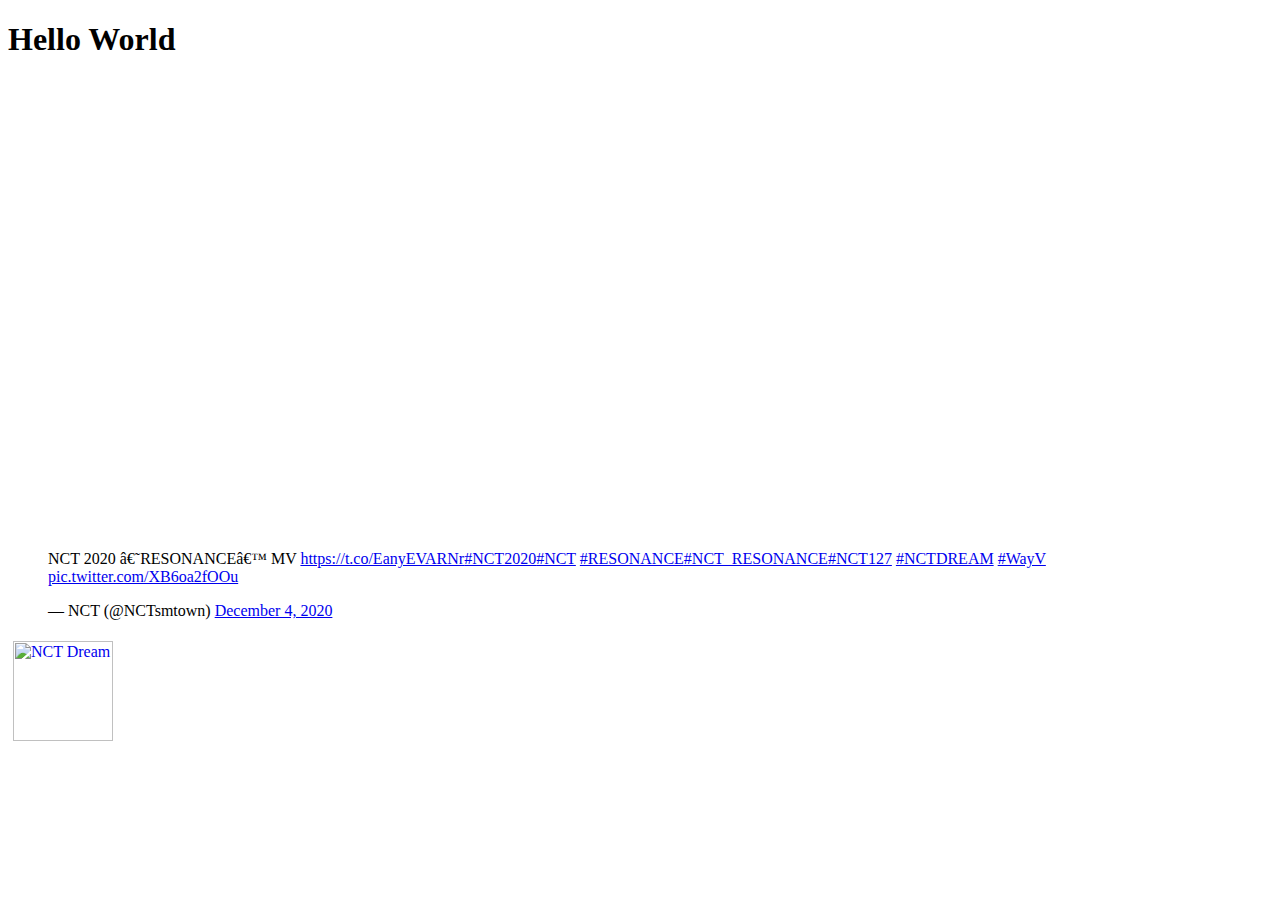
==== embeddingOriginalWork.html @ 06839996 "Add files via upload" ====
<!DOCTYPE html>
<html>
    <head>
        <title>Hello World</title>
    </head>
    <body>
        <h1>Hello World</h1>
        <iframe width="560" height="315" src="https://www.youtube.com/embed/tyrVtwE8Gv0?start=180" frameborder="0" allow="accelerometer; autoplay; clipboard-write; encrypted-media; gyroscope; picture-in-picture" allowfullscreen></iframe>
        <iframe src="https://www.google.com/maps/embed?pb=!1m14!1m8!1m3!1d12656.605381443114!2d127.0506905!3d37.5279295!3m2!1i1024!2i768!4f13.1!3m3!1m2!1s0x0%3A0xaf7f92be5acffa56!2sSM%20Entertainment%20Studio%20Center!5e0!3m2!1szh-CN!2sus!4v1610074210660!5m2!1szh-CN!2sus" width="600" height="450" frameborder="0" style="border:0;" allowfullscreen="" aria-hidden="false" tabindex="0"></iframe>
        <blockquote class="twitter-tweet"><p lang="en" dir="ltr">NCT 2020 ‘RESONANCE’ MV <a href="https://t.co/EanyEVARNr">https://t.co/EanyEVARNr</a><a href="https://twitter.com/hashtag/NCT2020?src=hash&amp;ref_src=twsrc%5Etfw">#NCT2020</a><a href="https://twitter.com/hashtag/NCT?src=hash&amp;ref_src=twsrc%5Etfw">#NCT</a> <a href="https://twitter.com/hashtag/RESONANCE?src=hash&amp;ref_src=twsrc%5Etfw">#RESONANCE</a><a href="https://twitter.com/hashtag/NCT_RESONANCE?src=hash&amp;ref_src=twsrc%5Etfw">#NCT_RESONANCE</a><a href="https://twitter.com/hashtag/NCT127?src=hash&amp;ref_src=twsrc%5Etfw">#NCT127</a> <a href="https://twitter.com/hashtag/NCTDREAM?src=hash&amp;ref_src=twsrc%5Etfw">#NCTDREAM</a> <a href="https://twitter.com/hashtag/WayV?src=hash&amp;ref_src=twsrc%5Etfw">#WayV</a> <a href="https://t.co/XB6oa2fOOu">pic.twitter.com/XB6oa2fOOu</a></p>&mdash; NCT (@NCTsmtown) <a href="https://twitter.com/NCTsmtown/status/1334815727279243264?ref_src=twsrc%5Etfw">December 4, 2020</a></blockquote> <script async src="https://platform.twitter.com/widgets.js" charset="utf-8"></script>

        <a href="https://www.youtube.com/watch?v=HaxSN0Ujtro">
            <img src="https://static.wikia.nocookie.net/kboy-group/images/c/c4/NCT_Dream_%28D%C3%A9j%C3%A0_Vu%29_1.png/revision/latest?cb=20201008073042" title= "NCT Dream" style= "width:100px; height:100px; margin:5px">
        </a>

    </body>
</html>
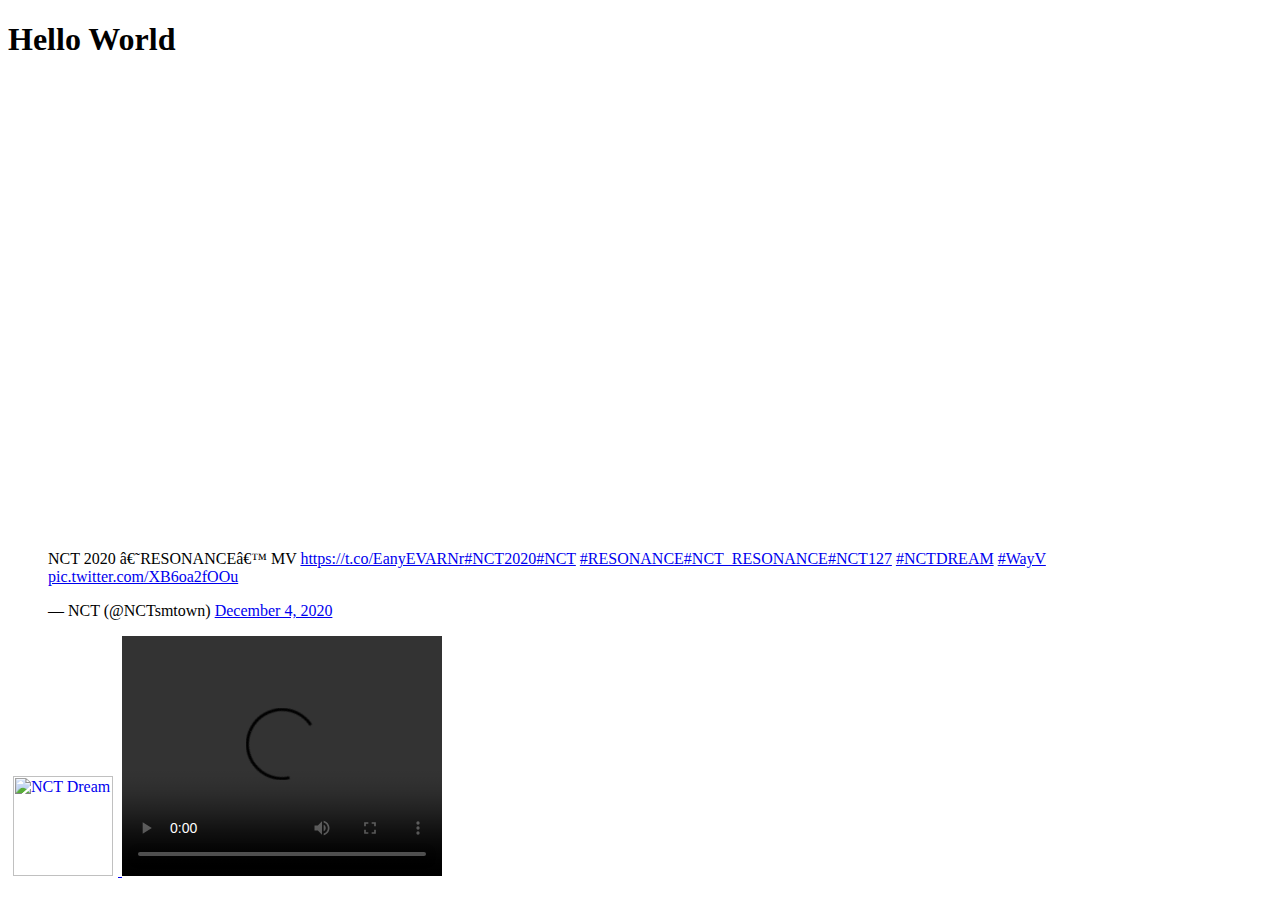
==== commit 73d6fca9: "Add files via upload" ====
--- a/embeddingOriginalWork.html
+++ b/embeddingOriginalWork.html
@@ -12,6 +12,11 @@
         <a href="https://www.youtube.com/watch?v=HaxSN0Ujtro">
             <img src="https://static.wikia.nocookie.net/kboy-group/images/c/c4/NCT_Dream_%28D%C3%A9j%C3%A0_Vu%29_1.png/revision/latest?cb=20201008073042" title= "NCT Dream" style= "width:100px; height:100px; margin:5px">
         </a>
-
+        <object data="/Users/vicky/Desktop/005OayIHly1gfnka4x45cj32lc1mcqv7.jpg" width="300" height="200"></object>
+        <video width="320" height="240" controls>
+        <source src="movie.mp4" type="video/mp4">
+        <source src="movie.ogg" type="video/ogg">
+  Your browser does not support the video tag.
+</video>
     </body>
 </html>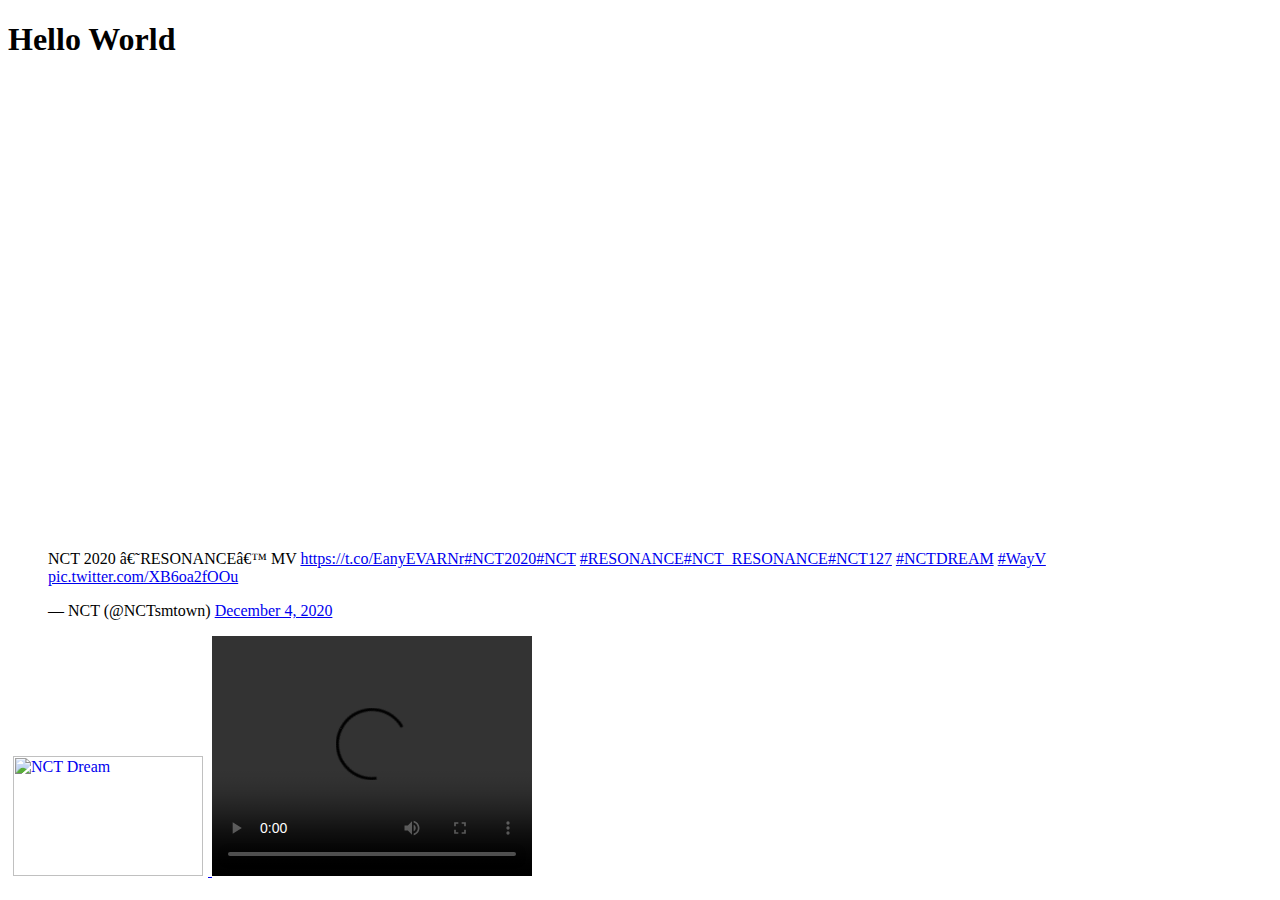
==== commit eab1d8ca: "Add files via upload" ====
--- a/embeddingOriginalWork.html
+++ b/embeddingOriginalWork.html
@@ -10,9 +10,9 @@
         <blockquote class="twitter-tweet"><p lang="en" dir="ltr">NCT 2020 ‘RESONANCE’ MV <a href="https://t.co/EanyEVARNr">https://t.co/EanyEVARNr</a><a href="https://twitter.com/hashtag/NCT2020?src=hash&amp;ref_src=twsrc%5Etfw">#NCT2020</a><a href="https://twitter.com/hashtag/NCT?src=hash&amp;ref_src=twsrc%5Etfw">#NCT</a> <a href="https://twitter.com/hashtag/RESONANCE?src=hash&amp;ref_src=twsrc%5Etfw">#RESONANCE</a><a href="https://twitter.com/hashtag/NCT_RESONANCE?src=hash&amp;ref_src=twsrc%5Etfw">#NCT_RESONANCE</a><a href="https://twitter.com/hashtag/NCT127?src=hash&amp;ref_src=twsrc%5Etfw">#NCT127</a> <a href="https://twitter.com/hashtag/NCTDREAM?src=hash&amp;ref_src=twsrc%5Etfw">#NCTDREAM</a> <a href="https://twitter.com/hashtag/WayV?src=hash&amp;ref_src=twsrc%5Etfw">#WayV</a> <a href="https://t.co/XB6oa2fOOu">pic.twitter.com/XB6oa2fOOu</a></p>&mdash; NCT (@NCTsmtown) <a href="https://twitter.com/NCTsmtown/status/1334815727279243264?ref_src=twsrc%5Etfw">December 4, 2020</a></blockquote> <script async src="https://platform.twitter.com/widgets.js" charset="utf-8"></script>
 
         <a href="https://www.youtube.com/watch?v=HaxSN0Ujtro">
-            <img src="https://static.wikia.nocookie.net/kboy-group/images/c/c4/NCT_Dream_%28D%C3%A9j%C3%A0_Vu%29_1.png/revision/latest?cb=20201008073042" title= "NCT Dream" style= "width:100px; height:100px; margin:5px">
+            <img src="https://static.wikia.nocookie.net/kboy-group/images/c/c4/NCT_Dream_%28D%C3%A9j%C3%A0_Vu%29_1.png/revision/latest?cb=20201008073042" title= "NCT Dream" style= "width:190px; height:120px; margin:5px">
         </a>
-        <object data="/Users/vicky/Desktop/005OayIHly1gfnka4x45cj32lc1mcqv7.jpg" width="300" height="200"></object>
+        <object data="/Users/vicky/Desktop/IMG_8334.JPG" width="200" height="400"></object>
         <video width="320" height="240" controls>
         <source src="movie.mp4" type="video/mp4">
         <source src="movie.ogg" type="video/ogg">
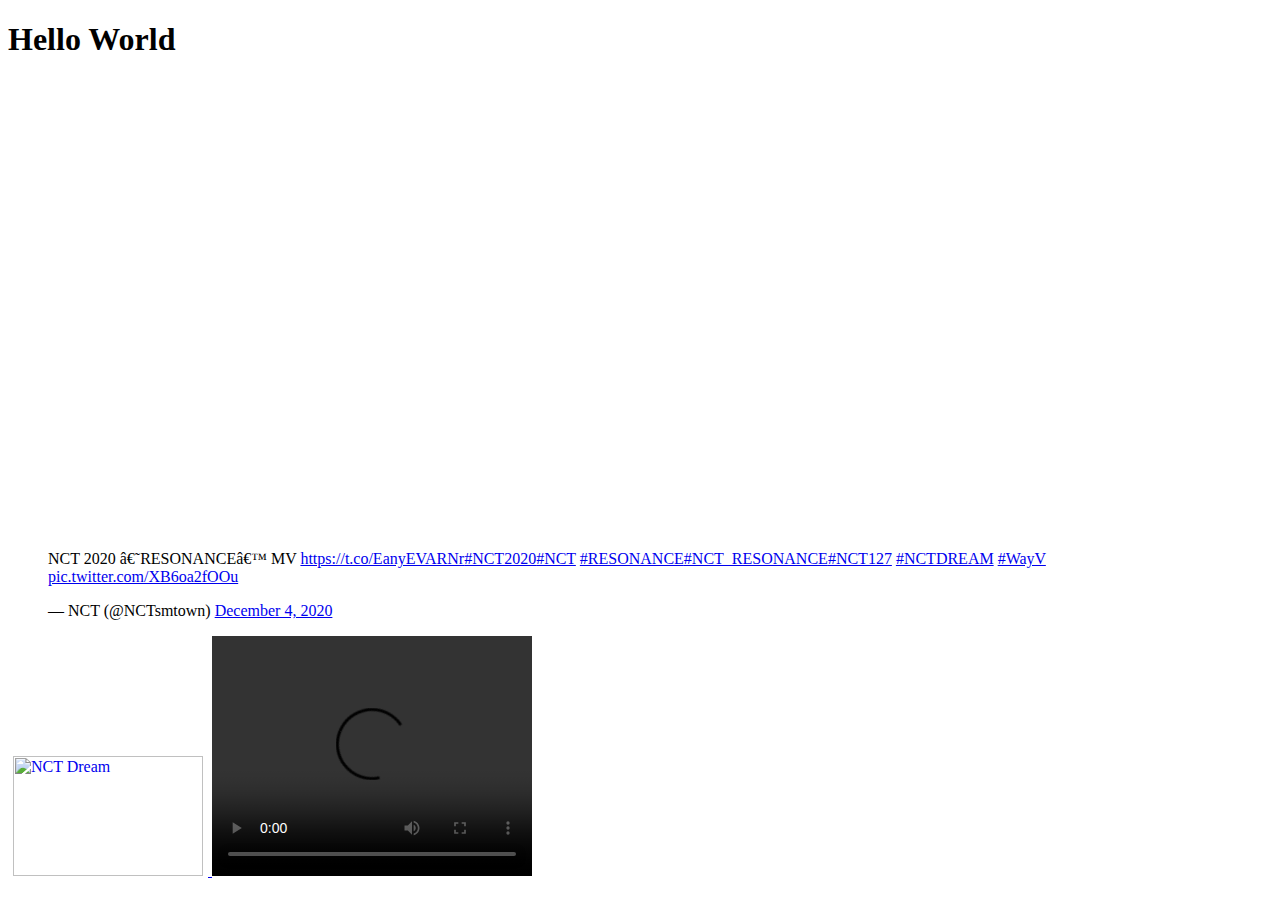
==== commit 41799456: "Update embeddingOriginalWork.html" ====
--- a/embeddingOriginalWork.html
+++ b/embeddingOriginalWork.html
@@ -12,11 +12,11 @@
         <a href="https://www.youtube.com/watch?v=HaxSN0Ujtro">
             <img src="https://static.wikia.nocookie.net/kboy-group/images/c/c4/NCT_Dream_%28D%C3%A9j%C3%A0_Vu%29_1.png/revision/latest?cb=20201008073042" title= "NCT Dream" style= "width:190px; height:120px; margin:5px">
         </a>
-        <object data="/Users/vicky/Desktop/IMG_8334.JPG" width="200" height="400"></object>
+        <object data="https://github.com/xiongz6-1837265/xiongz6-1837265.github.io/blob/main/IMG_8334.JPG" width="200" height="400"></object>
         <video width="320" height="240" controls>
         <source src="movie.mp4" type="video/mp4">
         <source src="movie.ogg" type="video/ogg">
   Your browser does not support the video tag.
 </video>
     </body>
-</html>+</html>
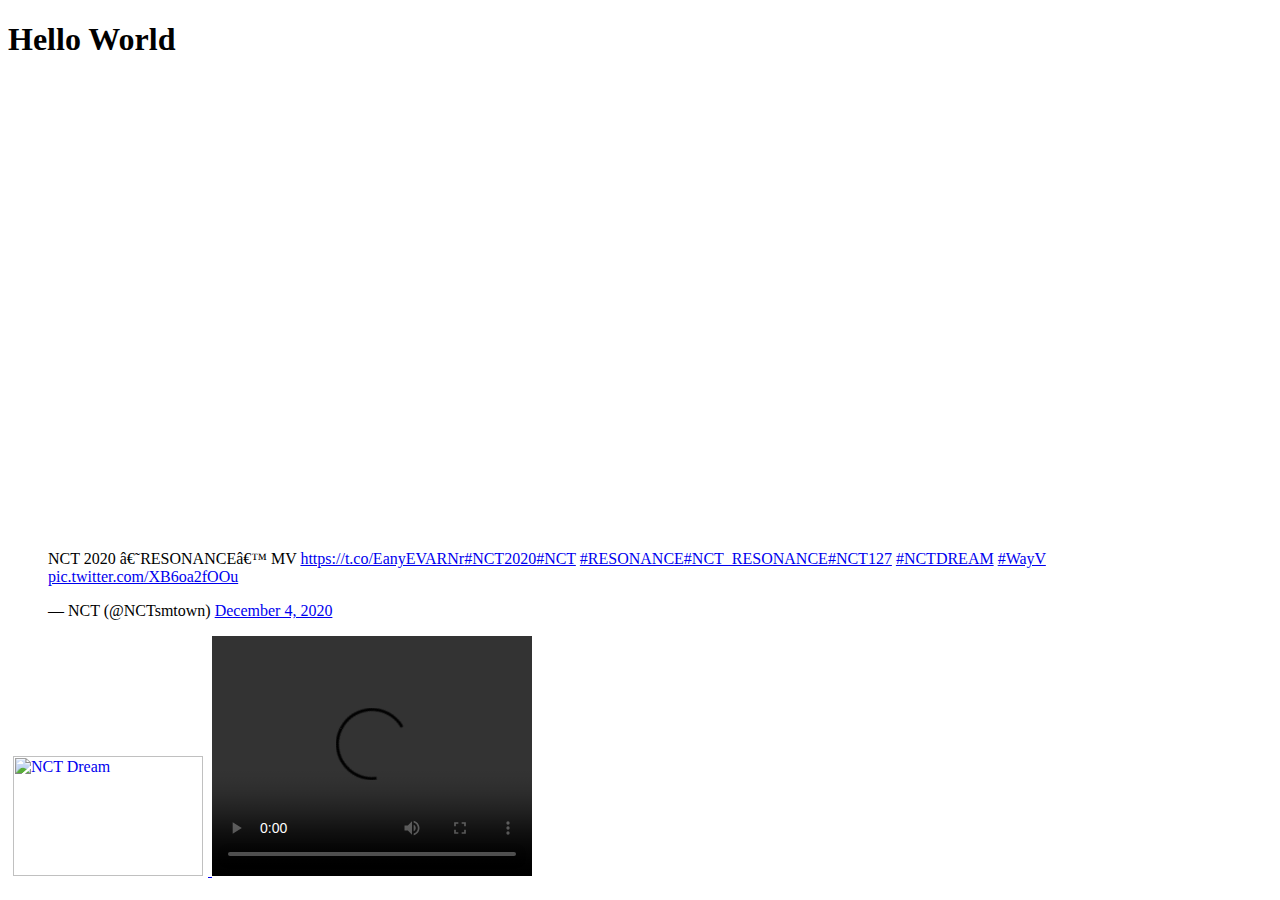
==== commit c99df65c: "Update embeddingOriginalWork.html" ====
--- a/embeddingOriginalWork.html
+++ b/embeddingOriginalWork.html
@@ -12,7 +12,7 @@
         <a href="https://www.youtube.com/watch?v=HaxSN0Ujtro">
             <img src="https://static.wikia.nocookie.net/kboy-group/images/c/c4/NCT_Dream_%28D%C3%A9j%C3%A0_Vu%29_1.png/revision/latest?cb=20201008073042" title= "NCT Dream" style= "width:190px; height:120px; margin:5px">
         </a>
-        <object data="https://github.com/xiongz6-1837265/xiongz6-1837265.github.io/blob/main/IMG_8334.JPG" width="200" height="400"></object>
+        <object data="https://github.com/xiongz6-1837265/xiongz6-1837265.github.io/blob/main/IMG_8334.JPG?raw=true" width="200" height="400"></object>
         <video width="320" height="240" controls>
         <source src="movie.mp4" type="video/mp4">
         <source src="movie.ogg" type="video/ogg">
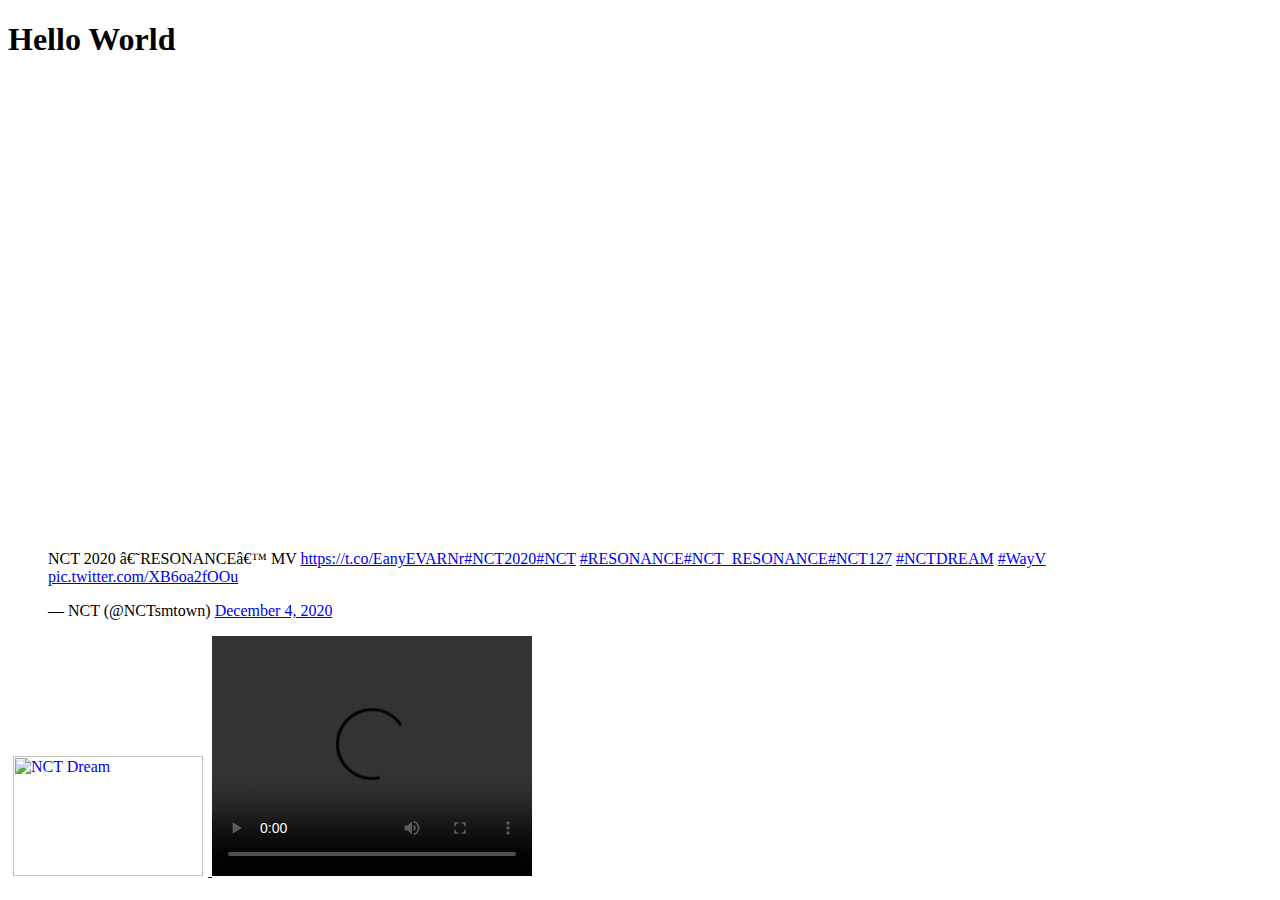
==== commit 1404580a: "Update embeddingOriginalWork.html" ====
--- a/embeddingOriginalWork.html
+++ b/embeddingOriginalWork.html
@@ -14,8 +14,8 @@
         </a>
         <object data="https://github.com/xiongz6-1837265/xiongz6-1837265.github.io/blob/main/IMG_8334.JPG?raw=true" width="200" height="400"></object>
         <video width="320" height="240" controls>
-        <source src="movie.mp4" type="video/mp4">
-        <source src="movie.ogg" type="video/ogg">
+        <source src="https://github.com/xiongz6-1837265/xiongz6-1837265.github.io/blob/main/Movie.mp4" type="video/mp4">
+        <source src="https://github.com/xiongz6-1837265/xiongz6-1837265.github.io/blob/main/Movie.ogg" type="video/ogg">
   Your browser does not support the video tag.
 </video>
     </body>
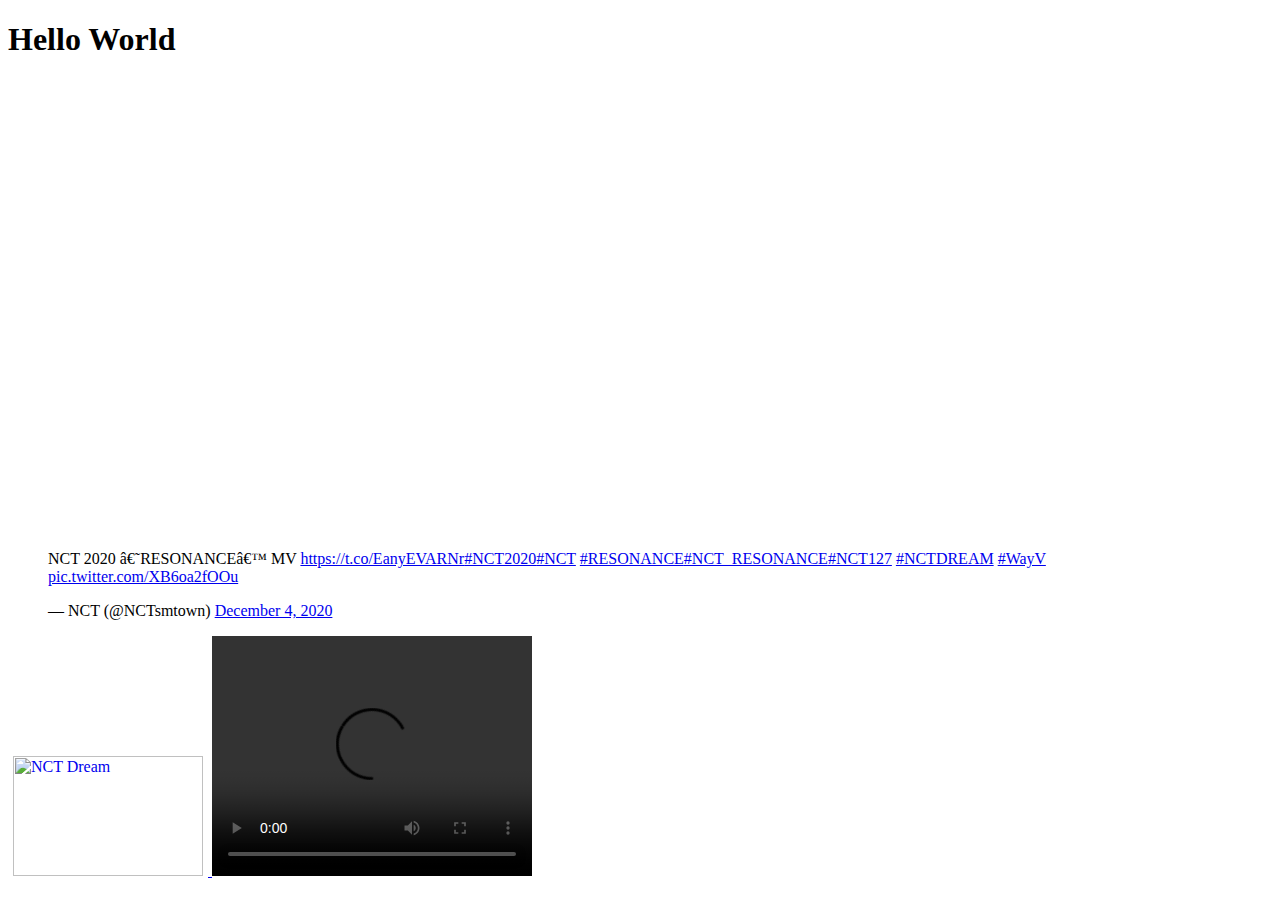
==== commit 555198d2: "Update embeddingOriginalWork.html" ====
--- a/embeddingOriginalWork.html
+++ b/embeddingOriginalWork.html
@@ -14,8 +14,8 @@
         </a>
         <object data="https://github.com/xiongz6-1837265/xiongz6-1837265.github.io/blob/main/IMG_8334.JPG?raw=true" width="200" height="400"></object>
         <video width="320" height="240" controls>
-        <source src="https://github.com/xiongz6-1837265/xiongz6-1837265.github.io/blob/main/Movie.mp4" type="video/mp4">
-        <source src="https://github.com/xiongz6-1837265/xiongz6-1837265.github.io/blob/main/Movie.ogg" type="video/ogg">
+        <source src="https://github.com/xiongz6-1837265/xiongz6-1837265.github.io/blob/26d140118074010a02a7c3ab9a45694b8c8631ef/Movie.mp4?raw=true" type="video/mp4">
+        <source src="https://github.com/xiongz6-1837265/xiongz6-1837265.github.io/blob/26d140118074010a02a7c3ab9a45694b8c8631ef/Movie.ogg?raw=true" type="video/ogg">
   Your browser does not support the video tag.
 </video>
     </body>
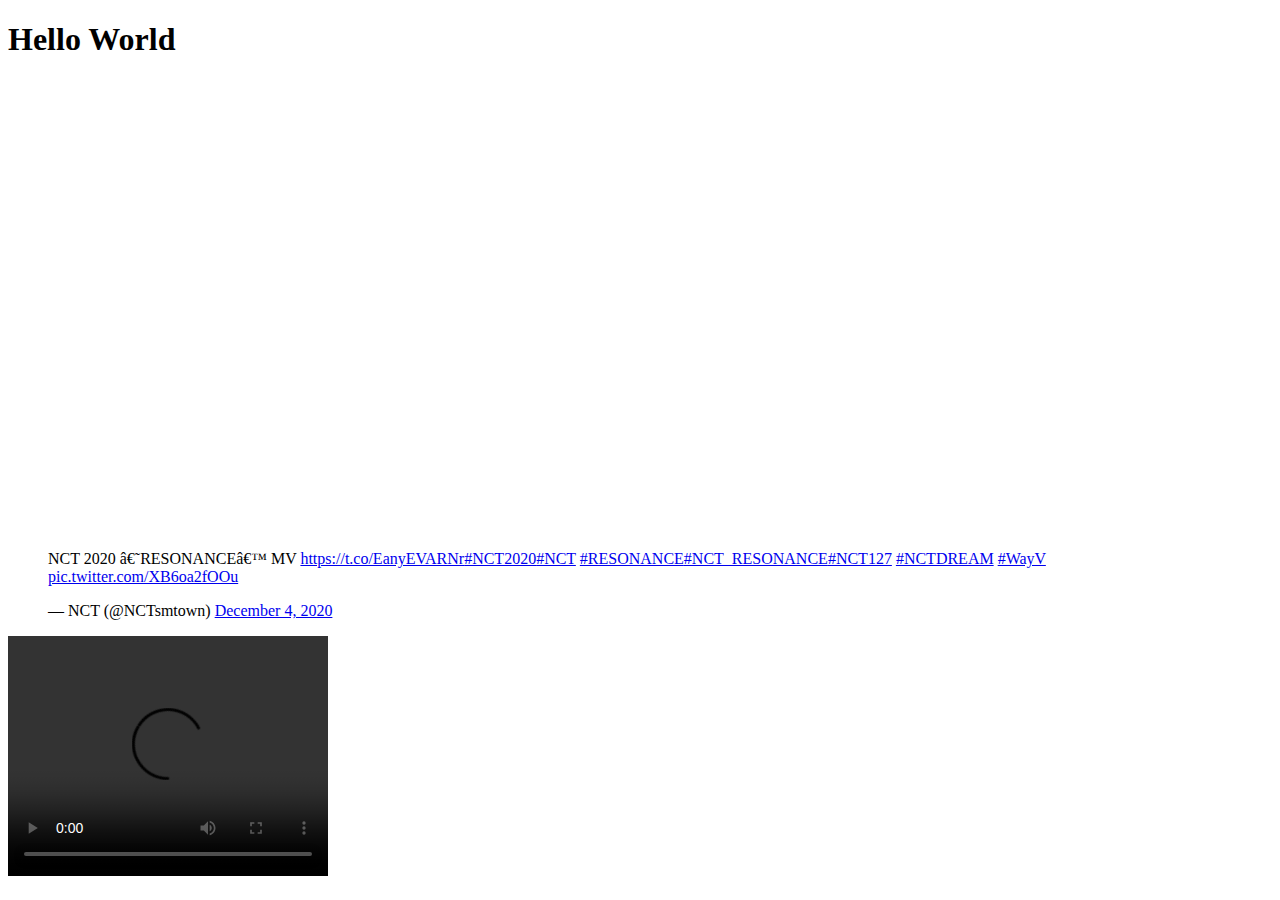
==== commit 685fd5b9: "Update embeddingOriginalWork.html" ====
--- a/embeddingOriginalWork.html
+++ b/embeddingOriginalWork.html
@@ -8,10 +8,6 @@
         <iframe width="560" height="315" src="https://www.youtube.com/embed/tyrVtwE8Gv0?start=180" frameborder="0" allow="accelerometer; autoplay; clipboard-write; encrypted-media; gyroscope; picture-in-picture" allowfullscreen></iframe>
         <iframe src="https://www.google.com/maps/embed?pb=!1m14!1m8!1m3!1d12656.605381443114!2d127.0506905!3d37.5279295!3m2!1i1024!2i768!4f13.1!3m3!1m2!1s0x0%3A0xaf7f92be5acffa56!2sSM%20Entertainment%20Studio%20Center!5e0!3m2!1szh-CN!2sus!4v1610074210660!5m2!1szh-CN!2sus" width="600" height="450" frameborder="0" style="border:0;" allowfullscreen="" aria-hidden="false" tabindex="0"></iframe>
         <blockquote class="twitter-tweet"><p lang="en" dir="ltr">NCT 2020 ‘RESONANCE’ MV <a href="https://t.co/EanyEVARNr">https://t.co/EanyEVARNr</a><a href="https://twitter.com/hashtag/NCT2020?src=hash&amp;ref_src=twsrc%5Etfw">#NCT2020</a><a href="https://twitter.com/hashtag/NCT?src=hash&amp;ref_src=twsrc%5Etfw">#NCT</a> <a href="https://twitter.com/hashtag/RESONANCE?src=hash&amp;ref_src=twsrc%5Etfw">#RESONANCE</a><a href="https://twitter.com/hashtag/NCT_RESONANCE?src=hash&amp;ref_src=twsrc%5Etfw">#NCT_RESONANCE</a><a href="https://twitter.com/hashtag/NCT127?src=hash&amp;ref_src=twsrc%5Etfw">#NCT127</a> <a href="https://twitter.com/hashtag/NCTDREAM?src=hash&amp;ref_src=twsrc%5Etfw">#NCTDREAM</a> <a href="https://twitter.com/hashtag/WayV?src=hash&amp;ref_src=twsrc%5Etfw">#WayV</a> <a href="https://t.co/XB6oa2fOOu">pic.twitter.com/XB6oa2fOOu</a></p>&mdash; NCT (@NCTsmtown) <a href="https://twitter.com/NCTsmtown/status/1334815727279243264?ref_src=twsrc%5Etfw">December 4, 2020</a></blockquote> <script async src="https://platform.twitter.com/widgets.js" charset="utf-8"></script>
-
-        <a href="https://www.youtube.com/watch?v=HaxSN0Ujtro">
-            <img src="https://static.wikia.nocookie.net/kboy-group/images/c/c4/NCT_Dream_%28D%C3%A9j%C3%A0_Vu%29_1.png/revision/latest?cb=20201008073042" title= "NCT Dream" style= "width:190px; height:120px; margin:5px">
-        </a>
         <object data="https://github.com/xiongz6-1837265/xiongz6-1837265.github.io/blob/main/IMG_8334.JPG?raw=true" width="200" height="400"></object>
         <video width="320" height="240" controls>
         <source src="https://github.com/xiongz6-1837265/xiongz6-1837265.github.io/blob/26d140118074010a02a7c3ab9a45694b8c8631ef/Movie.mp4?raw=true" type="video/mp4">
